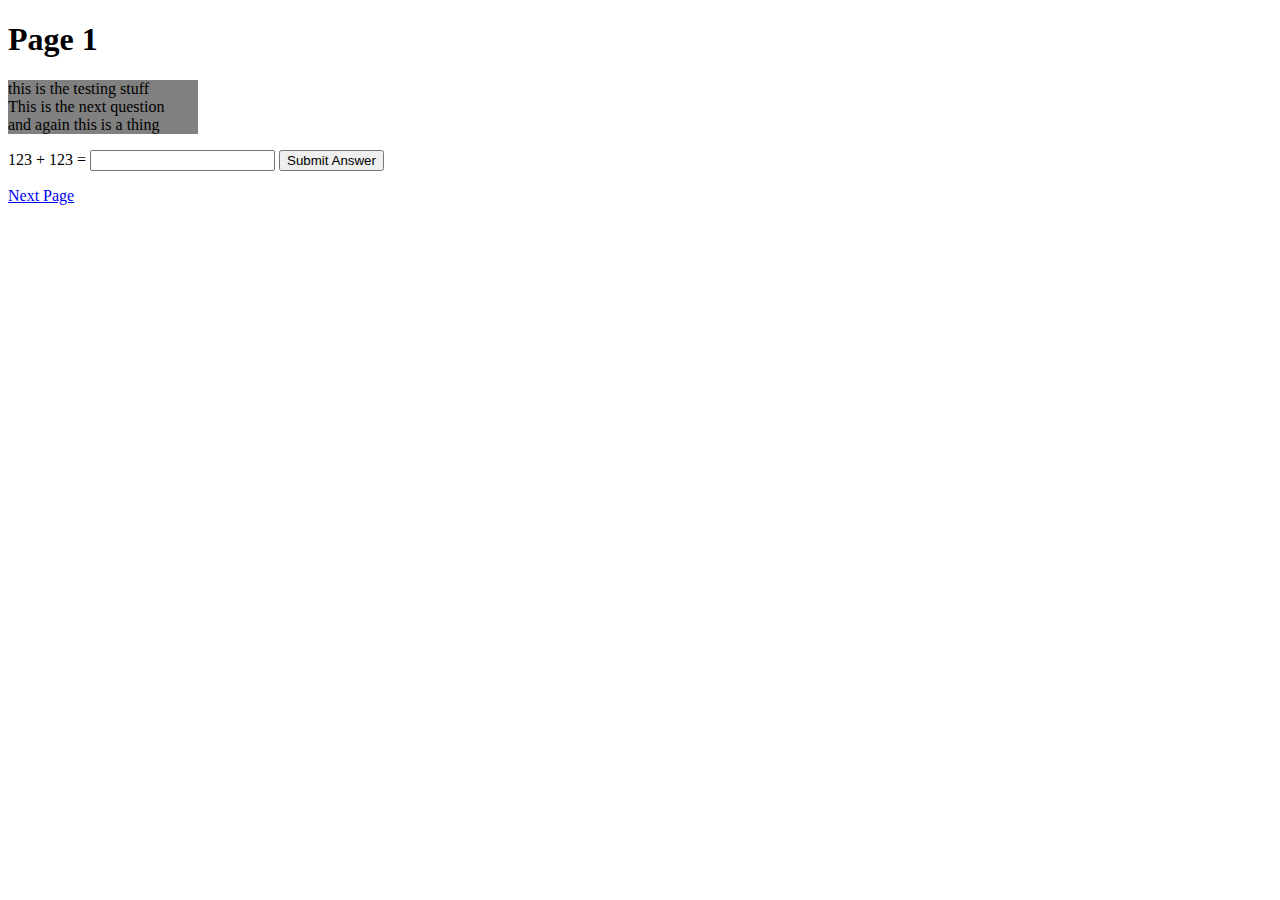
==== page2.html @ f1b5211a "set new functions" ====
<!DOCTYPE html>
<html>
  <head>
    <meta charset="utf-8" />
    <link rel="stylesheet" href="changes.css" />
    <script type="text/javascript" src="style.js"></script>
    <title>Test</title>
  </head>
  <body>
    <h1>Page 1</h1>
      <div style="background-color:grey; width:15%">
        <p class="Question">
          this is the testing stuff<br>
          This is the next question<br>
          and again this is a thing<br>
        </p>
      </div>
      <p>
        <div>
          <div>
            <span class="Answer">123 + 123 =</span>
            <input type="text" id="choice">
            <span>
              <button type="button" onclick="submit2();">
                Submit Answer
              </button>
            </span>
          </div>
      </div>
    </p>
    <p><a href="page3.html">Next Page</a></p>
  </body>
</html>
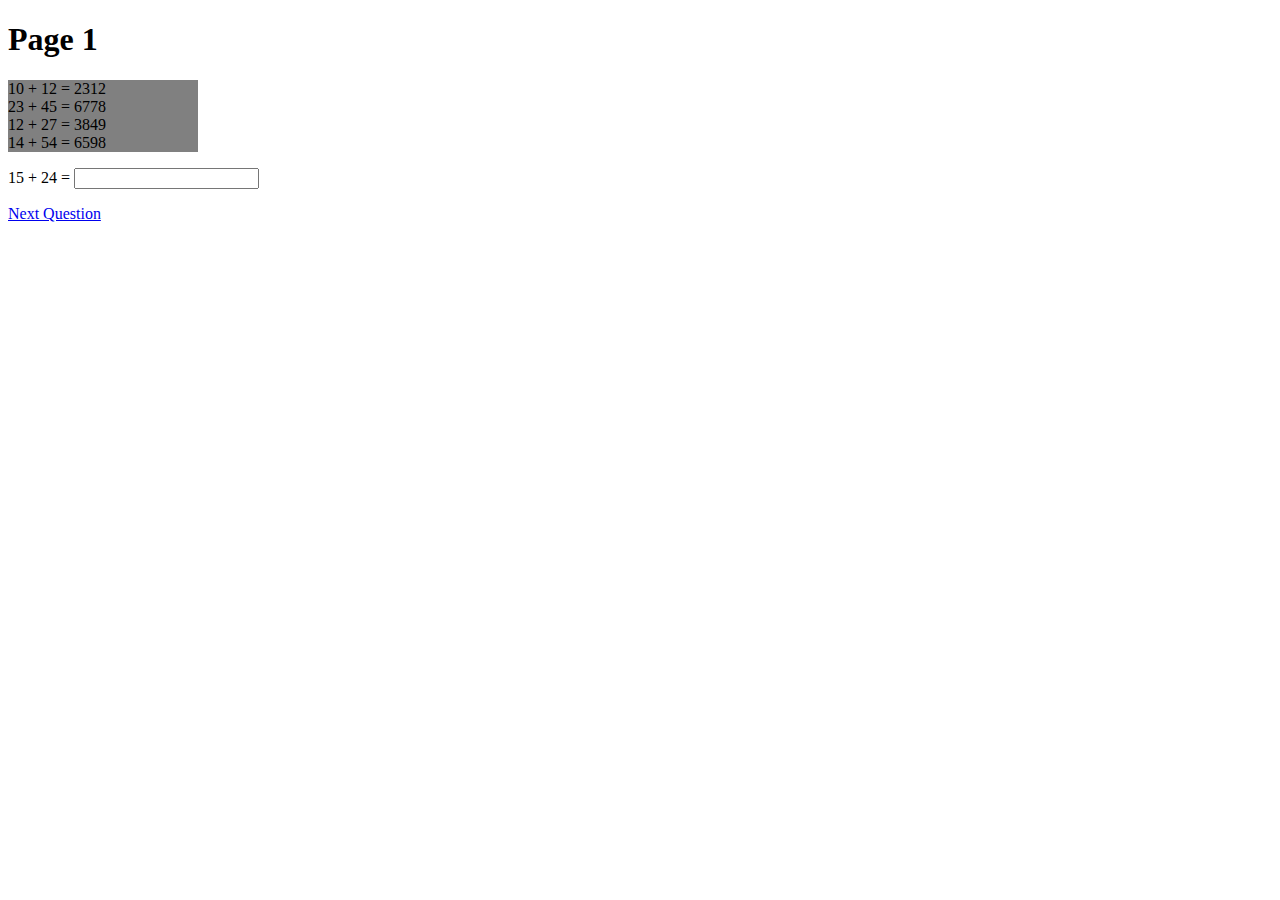
==== commit 69c8ed5e: "added questions" ====
--- a/page2.html
+++ b/page2.html
@@ -10,24 +10,20 @@
     <h1>Page 1</h1>
       <div style="background-color:grey; width:15%">
         <p class="Question">
-          this is the testing stuff<br>
-          This is the next question<br>
-          and again this is a thing<br>
+          10 + 12 = 2312<br>
+          23 + 45 = 6778<br>
+          12 + 27 = 3849<br>
+          14 + 54 = 6598<br>
         </p>
       </div>
       <p>
         <div>
           <div>
-            <span class="Answer">123 + 123 =</span>
-            <input type="text" id="choice">
-            <span>
-              <button type="button" onclick="submit2();">
-                Submit Answer
-              </button>
-            </span>
+            <span class="Answer">15 + 24 =</span>
+            <input type="text" id="choice" onchange="submit2()">
           </div>
       </div>
     </p>
-    <p><a href="page3.html">Next Page</a></p>
+    <p><a href="page3.html">Next Question</a></p>
   </body>
 </html>
